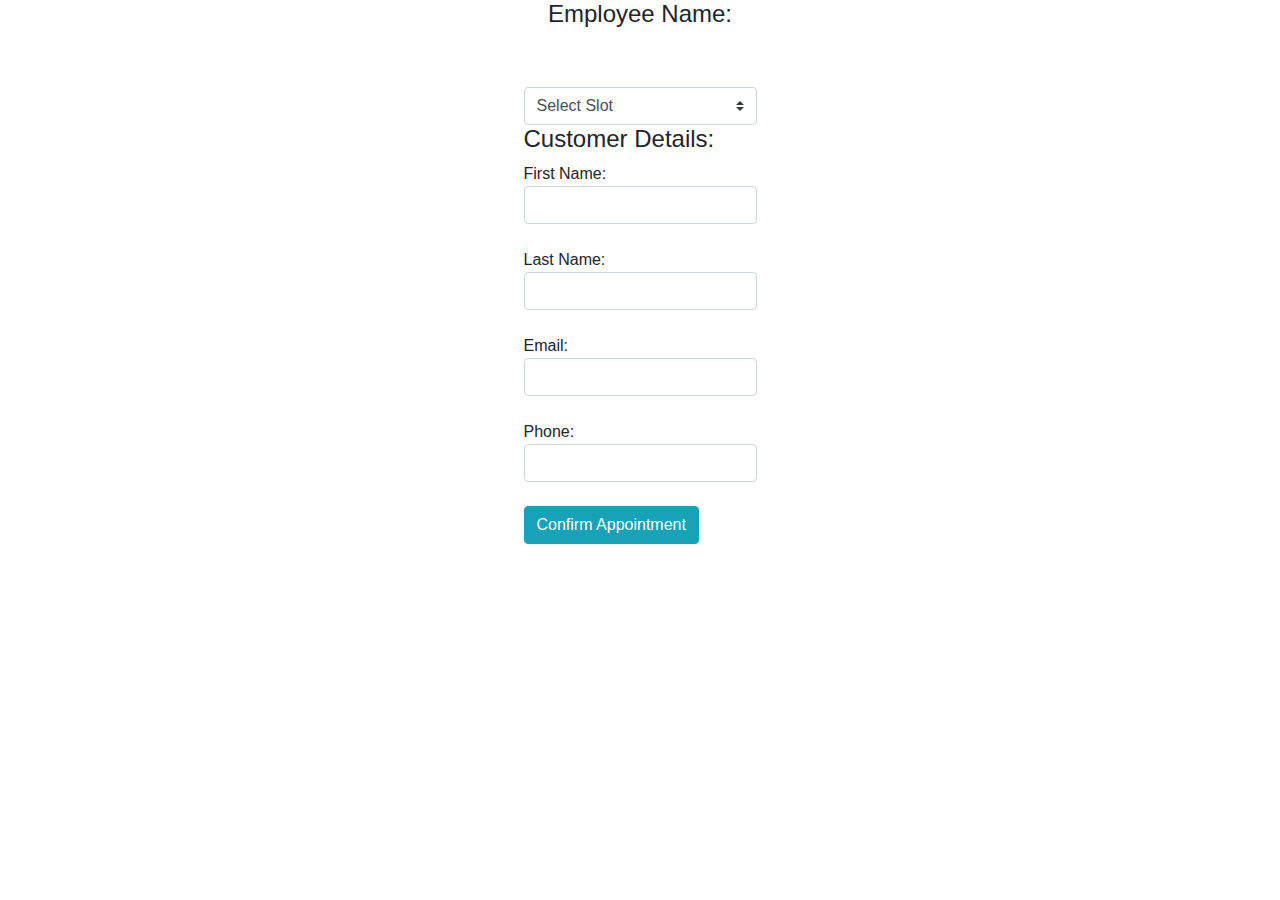
==== src/main/resources/templates/employeeInfo.html @ 6fe21948 "Initial Commit" ====
<!DOCTYPE html>
<html xmlns:th="http://www.thymeleaf.org"
      xmlns:sec="http://www.w3.org/1999/xhtml">
 <head>
	 <link rel="stylesheet" href="https://cdn.jsdelivr.net/npm/bootstrap@4.3.1/dist/css/bootstrap.min.css" integrity="sha384-ggOyR0iXCbMQv3Xipma34MD+dH/1fQ784/j6cY/iJTQUOhcWr7x9JvoRxT2MZw1T" crossorigin="anonymous">
 </head>
<body>

<div class="row align-items-center justify-content-center" style="margin-top:10">
	
	<h4>Employee Name: <span th:text="${employeeDetails.getEmp_first_name()}"></span>
	<span th:text="${employeeDetails.getEmp_last_name()}"></span></h4>
	
</div>
<div class="row align-items-left justify-content-center" style="margin-top: 50px">
    <div>
        <form th:action="@{/appointmentConfirmation}" th:object="${appointmentObj}" method="post">
       <select th:field="*{appointment}" class="custom-select">
        <option value="">Select Slot</option>
        <option th:each="appointment: ${listAppointment}" th:value="${appointment}" th:text="${appointment}"></option>
       </select>
       <h4>Customer Details:</h4>
       First Name: <input type="text" th:field=*{userFirstName} class="form-control mb-4"/>
       Last Name: <input type="text" th:field=*{userLastName} class="form-control mb-4"/>
       Email: <input type="email" th:field=*{userEmail} class="form-control mb-4"/>
       Phone: <input type="text" th:field=*{userMobile} class="form-control mb-4"/>
       <input type="hidden" th:value="${employeeId}" th:attr="name='employeeId'"/>
       <button type="submit" value="confirm" class="btn btn-info">Confirm Appointment</button>
       </form>
    </div>
</div>

</body>
</html>
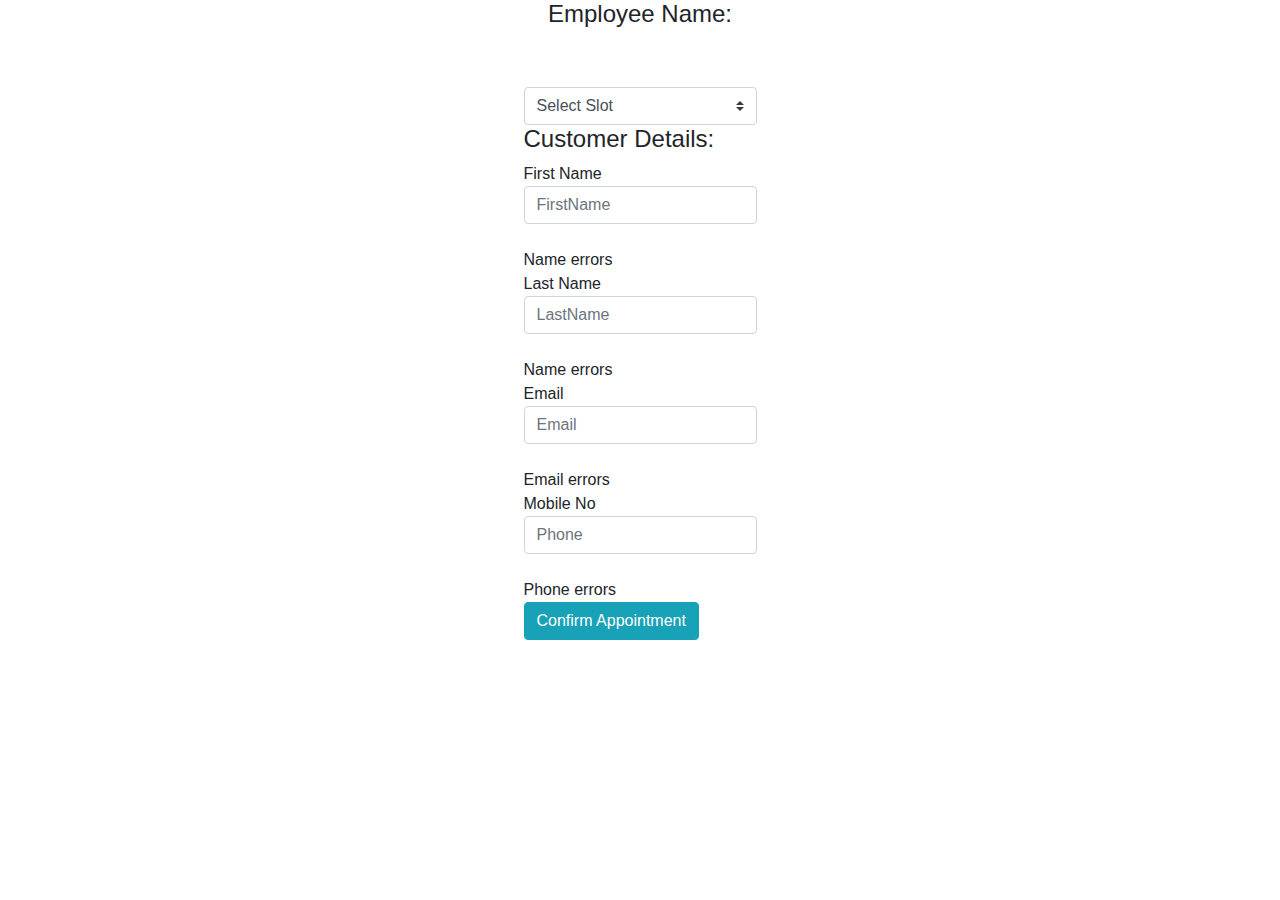
==== commit fa19c6f3: "Made changes to add validation and comments." ====
--- a/src/main/resources/templates/employeeInfo.html
+++ b/src/main/resources/templates/employeeInfo.html
@@ -2,6 +2,7 @@
 <html xmlns:th="http://www.thymeleaf.org"
       xmlns:sec="http://www.w3.org/1999/xhtml">
  <head>
+	 <link rel="stylesheet" th:href="@{/css/newspaceship.css}" type="text/css"/>
 	 <link rel="stylesheet" href="https://cdn.jsdelivr.net/npm/bootstrap@4.3.1/dist/css/bootstrap.min.css" integrity="sha384-ggOyR0iXCbMQv3Xipma34MD+dH/1fQ784/j6cY/iJTQUOhcWr7x9JvoRxT2MZw1T" crossorigin="anonymous">
  </head>
 <body>
@@ -20,12 +21,39 @@
         <option th:each="appointment: ${listAppointment}" th:value="${appointment}" th:text="${appointment}"></option>
        </select>
        <h4>Customer Details:</h4>
-       First Name: <input type="text" th:field=*{userFirstName} class="form-control mb-4"/>
-       Last Name: <input type="text" th:field=*{userLastName} class="form-control mb-4"/>
-       Email: <input type="email" th:field=*{userEmail} class="form-control mb-4"/>
-       Phone: <input type="text" th:field=*{userMobile} class="form-control mb-4"/>
+       <div>
+		   <div>
+			   <div class="item item-key">First Name</div>
+			   <input type="text" th:field=*{userFirstName} placeholder="FirstName" class="form-control mb-4"/>	   
+			   <div th:if="${#fields.hasErrors('userFirstName')}" th:errors="*{userFirstName}" class="item fieldInvalid">Name errors</div>
+		   </div>   
+       </div>
+       <div>
+		   <div>
+			   <div class="item item-key">Last Name</div>
+			   <input type="text" th:field=*{userLastName} placeholder="LastName" class="form-control mb-4"/>
+			   <div th:if="${#fields.hasErrors('userLastName')}" th:errors="*{userLastName}" class="item fieldInvalid">Name errors</div>
+		   </div> 
+       </div>
+       <div>
+		   <div>
+			   <div class="item item-key">Email</div>
+			   <input type="email" th:field=*{userEmail} placeholder="Email" class="form-control mb-4"/>
+			   <div th:if="${#fields.hasErrors('userEmail')}" th:errors="*{userEmail}" class="item fieldInvalid">Email errors</div>
+		   </div>
+		   
+       </div>
+       <div>
+		   <div>
+			   <div class="item item-key">Mobile No</div>
+			   <input type="text" th:field=*{userMobile} placeholder="Phone" class="form-control mb-4"/>
+			   <div th:if="${#fields.hasErrors('userMobile')}" th:errors="*{userMobile}" class="item fieldInvalid">Phone errors</div>
+		   </div>
+       </div>
        <input type="hidden" th:value="${employeeId}" th:attr="name='employeeId'"/>
+       <div>
        <button type="submit" value="confirm" class="btn btn-info">Confirm Appointment</button>
+       </div>
        </form>
     </div>
 </div>
